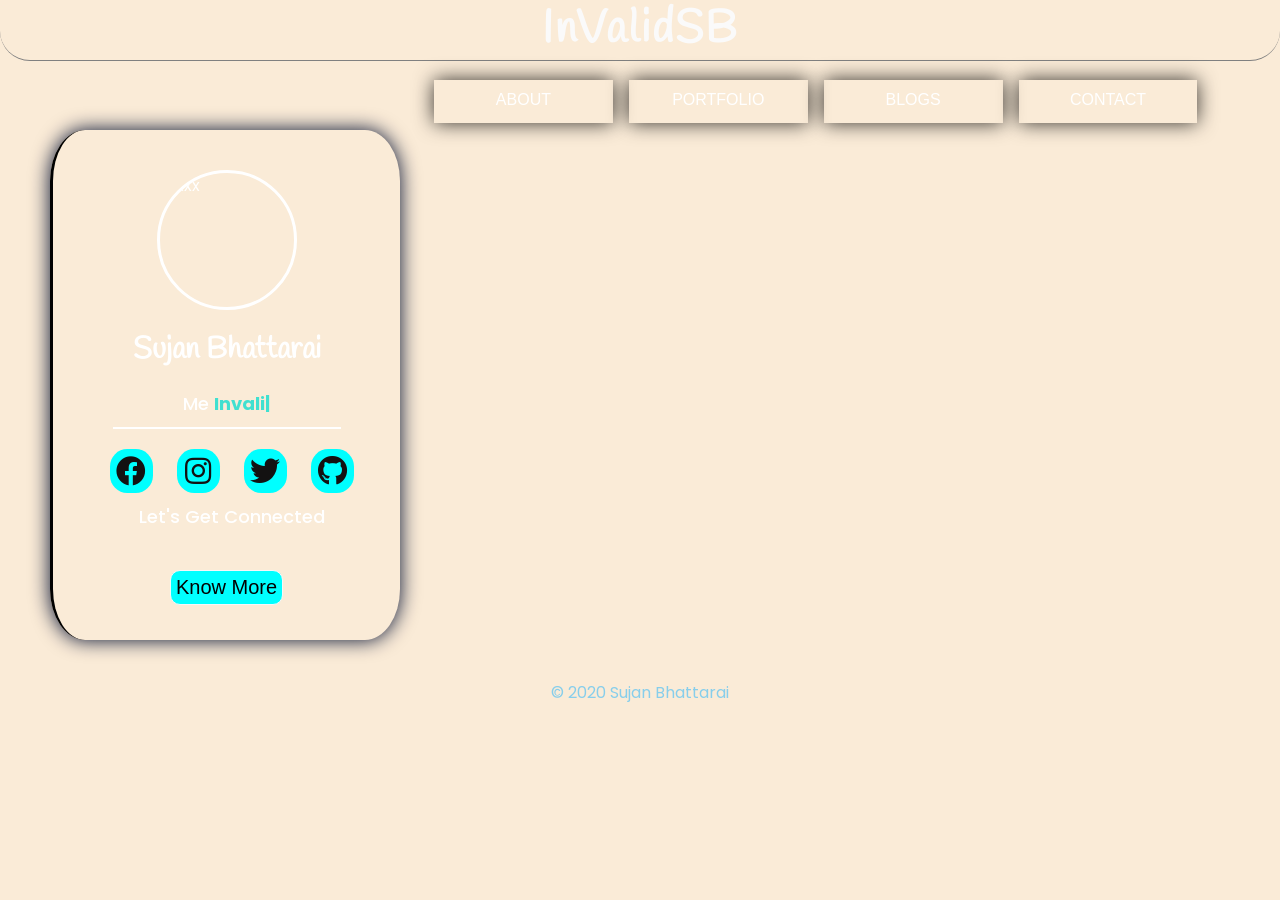
==== main.html @ 9b39e96f "1" ====
<!DOCTYPE html>
<html lang="en">

<head>
  <meta charset="UTF-8" />
  <meta name="viewport" content="width=device-width, initial-scale=1.0" />
  <title>Sujan Bhattarai</title>

  <link rel="stylesheet" href="https://cdnjs.cloudflare.com/ajax/libs/font-awesome/5.13.0/css/all.min.css" />
  <script src="https://ajax.googleapis.com/ajax/libs/jquery/3.5.1/jquery.min.js"></script>

  <link rel="stylesheet" href="style.css" />
</head>

<body>
  <header class="slider">
    <nav>
      <div class="brand">
        <h1 >InValidSB</h1>
      </div>
    </nav>
    <div class="front">
      <div class="home">
        <div class="center">
          <div class="card">
            <div class="profile-image">
              <img src="https://pbs.twimg.com/media/Dw7EWPGXcAA11va?format=jpg&name=small" alt="xxx" />
            </div>
            <div class="card-content">
              <h3>Sujan Bhattarai</h3>
              <h5>Me <span class="type"></span></h5>
            </div>
            <div class="icons">
              <a href="https://www.facebook.com/profile.php?id=100007043717666"><i class="fab fa-facebook"></i></a>
              <a href="https://www.instagram.com/invalid_sb/"><i class="fab fa-instagram"></i></a>
              <a href="https://twitter.com/SujanJa"><i class="fab fa-twitter"></i></a>
              <a href="https://github.com/InvalidSB"><i class="fab fa-github"></i></a>
              <h2>Let's Get Connected</h2>
            </div>
                <div class="card-bottom">
                  <button><a href=".">Know More</a></button>
                </div>
          </div>
        </div>
      </div>
      <div class="hunxaki">
        <!-- try matra ho hai -->
        <div class="container">
          <div class="slides">
            <div class="slide">
              <a href="#">About </a>
              <hr />
              <div class="content">
                <div class="abtme">
                  <div class="left">
                    <img src="./images/Skill.jpg" alt="Abtimage" />
                  </div>
                  <div class="right">
                    <div class="inner">
                      <div class="heading">
                        <h3>Some Information About Me</h3>
                        <hr />
                      </div>
                      <div class="keikura">
                        <p>
                          I am a Computer engineering student currently at
                          third year. I have a deep curiocity on Data-Science
                          and Web development. Love to learn new things
                          #peace.
                        </p>
                        <div class="tag">
                          <h2>Education</h2>
                        </div>

                        <div class="edu">
                          <ul>
                            <li>
                              [ 2015-2017 ]
                              <p>Prerana Science College,Bharatpur</p>
                            </li>

                            <li>
                              [ 2017-Current ]
                              <p>Nepal Engineering college,Bhaktapur</p>
                            </li>
                          </ul>
                        </div>
                        <div class="card-bottom">
                           <!-- <a href="./cv.png" download="Sujan_cv" target="_blank"><button>Download Cv</button></a>  -->
                           <button><a href="./images/cv.png" download="Sujan_cv" target="_blank">Download Cv</a></button> 
                        </div>
                      </div>
                    </div>
                  </div>
                </div>
              </div>
            </div>

            <div class="slide">
              <a href="#">Portfolio</a>
              <div class="content">
                <div class="mywork">
                  <div class="innerpart">
                    <h1>
                      Soon...., I will Post my works, According to Different
                      Topics
                    </h1>
                    <h5>You can go & check Github instead</h5>
                    <div class="icons">
                      <a href="https://github.com/InvalidSB"><i class="fab fa-github"></i></a>
                    </div>
                  </div>
                </div>
              </div>
            </div>

            <div class="slide">
              <a href="#">Blogs</a>
              <hr />
              <div class="content">
                <section class="blogs" id="blog">
                  <div class="contain">
                    <div class="row">
                      <div class="section-title text-center">
                        <h1>Latest Blogs</h1>
                        <hr />
                      </div>
                    </div>
                    <div class="row">
                      <div class="blogs-content">
                        <div class="box">
                          <div class="img">
                            <!-- <img src="./images/g8.jpeg" alt="blog" /> -->
                            <img src="https://external-content.duckduckgo.com/iu/?u=https%3A%2F%2Ftse3.mm.bing.net%2Fth%3Fid%3DOIP.6e6VANhJXmf2MXfTtU-8AQHaDS%26pid%3DApi&f=1" alt="blog" />
                          </div>
                          <div class="info">
                            <span>2 Mar 2020</span> <span>Web-dev</span>
                          </div>
                          <h5>Mern-Stack Development</h5>
                          <p>
                            MERN Stack is a Javascript Stack that is used for easier and faster deployment of full-stack web applications.
                          </p>
                          <a href="https://www.geeksforgeeks.org/mern-stack/">Read More</a>
                        </div>
                        <div class="box">
                          <div class="img">
                            <img src="./images/k.jpg" alt="blog" />
                          </div>
                          <div class="info">
                            <span>12 jun 2020</span> <span>Great-Person</span>
                          </div>
                          <h5>Elon Musk</h5>
                          <p>
                            Elon Reeve Musk FRS (born June 28, 1971) is an engineer, industrial designer, technology entrepreneur and philanthropist
                          </p>
                          <a href="">Read More</a>
                        </div>

                        <div class="box">
                          <div class="img">
                            <img src="https://external-content.duckduckgo.com/iu/?u=https%3A%2F%2Ftse1.mm.bing.net%2Fth%3Fid%3DOIP.FwLiO-fVuOaTJajG20rb1QHaEO%26pid%3DApi&f=1" alt="blog" />
                          </div>
                          <div class="info">
                            <span>22 july 2020</span> <span>Personal-growth</span>
                          </div>
                          <h5>Top 5 Habbits </h5>
                          <p>
                            Wake up earlier, 
                            Exercise regularly, 
                            Drink more water, 
                            Follow a budget, 
                            Eat at least two healthy meals a day,
                          </p>
                          <a href="https://lifegoalsmag.com/habit-ideas-personal-growth/">Read More</a>
                        </div>
                        <!-- <div class="box">
                          <div class="img">
                            <img src="./images/g11.jpeg" alt="blog" />
                          </div>
                          <div class="info">
                            <span>22 july 2020</span> <span>Design</span>
                          </div>
                          <h5>Mern-Stack Development</h5>
                          <p>
                            Lorem ipsum dolor sit amet, consectetur
                            adipisicing elit
                          </p>
                          <a href="">Read More</a>
                        </div> -->
                      </div>
                    </div>
                  </div>
                </section>
              </div>
            </div>

            <div class="slide">
              <a href="#">Contact</a>
              <div class="content">
                <div class="contact-section">
                  <div class="inner-width">
                    <h1>Get in touch with me</h1>
                    <form method="POST" action="https://script.google.com/macros/s/AKfycbyxZby_W9uhSE_0m57rca7SODFcLPugyzc7St0qsI8U2UV4-lI/exec">
                      <input type="text" name="name" class="name" placeholder="Your Name" />
                      <input type="email" name="email" class="email" placeholder="Your Email" />
                      <textarea rows="1" placeholder="Message" name="message" class="message"></textarea>
                      <button>Get in touch</button>
                    </form>
                  </div>
                </div>
              </div>
            </div>
          </div>
        </div>

        <!-- yaha samma -->
      </div>
    </div>
    <footer class="nr">
      <p>&copy; 2020 Sujan Bhattarai</p>
      <p></p>
    </footer>
  </header>
  <footer class="re">
    <p>2020 &copy; Sujan Bhattarai</p>
    <p></p>
  </footer>

  <script src="jquery.ripples-min.js"></script>
  <script src="main.js"></script>
  <script defer src="script.js"></script>
  <script src="typed.js"></script>

  <script type="text/javascript">
    var typed = new Typed(".type", {
      strings: ["InvalidSB", "a Computer Engineer", "a Web-developer"],
      typeSpeed: 100,
      backSpeed: 40,
      loop: true,
    });

    $(".slide a").click(function () {
      $(".slide.active").removeClass("active");
      $(this).closest(".slide").addClass("active");
      return false;
    });
  </script>
</body>

</html>
---- style.css ----
@import url('https://fonts.googleapis.com/css2?family=Poppins&display=swap');
@import url('https://fonts.googleapis.com/css2?family=Handlee&family=Press+Start+2P&display=swap');
*{
    margin: 0;
    padding: 0;
    box-sizing: border-box;
}
body{
    background-color: antiquewhite;
    font-family: 'Poppins', sans-serif;
    height: 100vh;
}
nav{
    background:transparent;
    height: 60px;
   
    display: block;
}
nav .brand{
    font-size: 30px;
    letter-spacing: 2px;
    font-weight: bold;
    color: rgb(250, 250, 250);
    text-align: center;
    font-family: 'Handlee', cursive;
    
  
}
nav .brand h1{
    border-bottom: 1px solid gray;
    display: block;
    border-radius: 30px;
}

.front{
    display: flex;
    justify-content: space-between;
}
.home{
    width: 30%;
    align-content: center;
    margin-left: 10px;
    margin-top: 30px;
}
.center{
    align-items: center;
    padding: 40px;
}
.card{
    padding: 20px;
    width: 350px;
    height: auto;
    overflow: hidden;
    background: transparent;
    border-radius: 10%;
    box-shadow: 0 0 20px rgb(2, 13, 47);
    display: flex;
    border-left: 3px solid #000;
    color: white;
    flex-direction: column;
    justify-content: center;
    align-items: center;
}

.profile-image img{
    margin-top:20px;
    height: 140px;
    width: 140px;
    margin-left: auto;
    margin-right: auto;
    display: block;
    border: 3px solid #fff;
    border-radius: 50%;
    object-position: center;
    object-fit: cover;
    transition-duration: 0.3s;
    transition-property: transform;

}
.profile-image img:hover{
    transform:scale(1.1) ;
}
.card-content h3{
    font-size: 30px;
    text-align: center;
    margin: 20px;
    font-family: 'Handlee', cursive;
    
}
.card-content h5{
    font-size: 18px;
    font-weight: 500;
    text-align: center;
    padding: 10 10 15 20px;
    border-bottom: 2px solid #fff;
    padding-bottom: 10px;
}
.card-content  h5 span{
    color: turquoise;
    font-weight: bold;
    
}
.social-link{
    margin: 10px;

}
.icons{
    justify-content: center;
    align-items: center;
    padding: 10px;
    margin-left: 10px;
    margin-bottom: 15px;
    text-align: center;
  }
.icons a{
    display: inline-flex;
    text-decoration: none;
    font-size: 30px;
    width: 43px;
    height: 44px;
    color: #131212;
    background-color: aqua;
    align-items: center;
    justify-content: center;
    border-radius: 40%;
    padding: 10px;
    margin: 10px;
  }
.icons a:hover{
    background-color: rgb(1, 5, 17);
    color:#fff;
    transform: rotate(360deg);
    transition: 2s ease-in-out;
  
  }
  .icons h2{
      font-weight: 500;
      font-size: large;
  }
.icons a i{
    transition: 0.3s ease-in;
  }
  .icons.card-bottom{
      text-align: center;
      height: 35px;
      width: 40%;
      font-size: 20px;
      align-items: center;
      background-color: #f10505;

  }
  .card-bottom button{
      padding: 5px;
      margin: 15px;
      border: 1px solid #f6f7f8;
      font-size: 20px;
      text-align: center;
      border-radius: 10px;
      background-color: aqua;
  }
  .card-bottom button:hover{
      background-color: rgb(5, 5, 5);
        color: #fff;
        transition: 1s ease-in-out;
        border: 1px solid #f6f7f8;
    }
    .card-bottom a:hover{
    color:white;
    
    }
    .card-bottom button a{
        text-decoration: none;
        color:black;
    }

.slider{
    background-image: url(https://external-content.duckduckgo.com/iu/?u=https%3A%2F%2Fwallpapertag.com%2Fwallpaper%2Ffull%2F5%2Fa%2F4%2F516277-new-programmer-wallpapers-2560x1440-for-tablet.jpg&f=1&nofb=1);
    background-size: cover;
    height: 100vh;
    background-position: center;
    background-attachment: fixed;


}

.hunxaki{
    height: auto;
    width: 80%;
    background-color:transparent;
    margin-right: 20px;
    margin-top: 0px;
}

  
@media screen and (max-width:768px){
    body{
        height: max-content;
        display: flex;
        flex-direction: row;

    }
    
    .slider{
       overflow-x: hidden;
       width: 100vw;
       background-position: center;
       background-repeat: repeat-y;
   }
    .front{
        align-items: center;
        justify-content: center;
        margin-bottom: 10;
        margin: 0;
        padding: 0;
        display:flex;
        flex-direction: column;
        margin-bottom: 20px;
        height: fit-content;
    }
    .home{
        width:100%;
        padding: 0;
        
        margin:5px ;
        align-items: center;
        justify-content: center;
    }
    .center{
        padding: 20px;
    }
    .card{
        padding: 0;
        width: 100%;
        margin: auto;

    }
    .hunxaki{
        width: 100%;
        padding:0 ;
        margin-right: 0;
    }
  
  }






/* try matra ho hai */

.slides {
    position: relative;
    display: block;
    
}
.slides .slide {
    position: absolute;
    top: 0;
    width: calc(25% - 1em);
    max-height: 2.7em;
    margin: 20px;
    padding: 11px;
    background: #34495e;
    color: rgb(252, 253, 252);
    float: left;
    box-shadow: 0 0 20px rgba(0, 0, 0, 0.8);
    overflow: hidden;
    transition: max-height 0.25s ease-in-out, width 0.25s 0.25s ease-in-out, left 0.25s 0.5s ease-in-out, top 0.25s 0.75s ease-in-out;
}
.slides .content{
    padding: 15px;
    border-radius: 10px;
}
.slides .content:hover{
    background-color: rgb(22, 22, 22);
}
.slides .slide:nth-child(1) {
    left: 0%;
    background: transparent;
     
}
.slides .slide:nth-child(2) {
    left: 25%;

    background: transparent;
}
.slides .slide:nth-child(3) {
    left: 50%;
     
      background: transparent;
}
.slides .slide:nth-child(4) {
    left: 75%;
 
    background: transparent;
    
}
.slides .slide > a {
    display: block;
    padding-bottom: 1em;
    font-family: 'Roboto Condensed', sans-serif;
    text-transform: uppercase;
    text-decoration: none;
    color: #fff;
    text-align: center;
    transition: color 2s;
}
.slides .slide.active {
    position: absolute;
    top: 4.5em;
    left: 0;
    width: 100%;
    max-height: 33em;
    overflow: hidden;
    float: none;
    transition: top 0.25s 1s ease-in-out, left 0.25s 1.25s ease-in-out, width 0.25s 1.5s ease-in-out, max-height 0.25s 1.75s ease-in-out;
}
.slides .slide.active a {
    color: white;
}

*, *:before, *:after {
    box-sizing: border-box;
}

  

.container {
    width: 90%;
    max-width: 1200px;
    margin-left: 20px;
     
}


@media screen and (max-width:768px){
    .hunxaki{
        align-content: center;
        height: auto;
        width: 100%;
        margin: 0;
    }
    .container{
        width: 100%;
        align-content: center;
        justify-content: center;
        padding-left: 0;
        margin-left: 0;
        margin-right: 0;
    }
    .slides{
        display: block;
        padding-left: 0;
        margin-right: 0;
    }
    .slides .slide{
        margin: 10px auto;
        max-height:2em;
        align-items: center;
        padding: 2px;
        padding-bottom: auto;
        align-content: center;
        position: none;
        margin-right: 0;
    }
    .slides .slide > a {
        padding-bottom: 1em;
        font-size: 20px;
        padding-right: 0;
        
        margin-right: 0;
        text-transform: capitalize;
    }
    .slides .slide.active{
        max-height: 140em;
        overflow-x: hidden;
    }

    }



  /* About me page ko lagi */
  .abtme{
      width: 100%;
      height: auto;
      display: flex;
      justify-content: space-around;

  }
  .abtme .left{
      width: 40%;
      height: 500px;
      margin: 10px;

  }
  .abtme img{
      width:100%;
      height:400px;
      object-position: center;
      object-fit: cover;
      border-bottom-left-radius:45px;
      border-top-right-radius:45px;
      
    }
    .abtme .right{
        width: 60%;
        margin-left: 20px;
    }
    .abtme .right .h3{
        margin-bottom: 15px;
        font-weight: 200;
    }
    .inner .keikura p{
        font-weight: 200;
        padding-top: 0px;
    }
  
    .edu{
        margin-left: 20px;
        display:block;
        border-left: 5px solid#fff;
        border-radius: 5px;
        padding:20px ;
        background-color: saddlebrown;
    }
    .edu li{
        list-style: outside;
        padding: 15px;
    }
    .edu ul li p{
        margin: 0;
        padding: 0;
    }
    .edu ul{
        display: inline-block;
        flex-direction:column;
    }


    @media screen and (max-width:768px){
    .abtme{
        display: inline-block;
    }
    .abtme .left{
        width: 100%;
        padding-left: 10px;
        padding-right: 20px;
        height: auto;
    }
    .abtme .right{
        margin-top: 0;
        width: 100%;
    }
    .abtme img{
      height:300px;
      object-position: center;
      object-fit: cover;
      border-bottom-left-radius:25px;
      border-top-right-radius:25px;
    }
    .edu{
        margin: 20px;
        margin-left: 0px;
        margin-bottom: 0;
    }
    .keikura .card-bottom{
        margin: 0;
        padding: 0;
        align-items: center;
        justify-content: center;
    }
    .keikura > button{
        margin: 0;
        padding: 0;
    }
    }


/* portfolio works haru ko */
.mywork{
    width:80%;
    margin: auto;
}
.mywork .innerpart{
    text-align: justify;
    font-weight: 100;
}

.mywork .innerpart h1{
    text-align: center;
    font-size: 20px;
    font-family:'Handlee' ;
    }
.mywork .innerpart h5{
    font-size: 16px;
    text-align: center;
    margin: 20px;
    

}
/* blog section ko lagi */

.blogs{
    padding:10px;
    align-items: center;
    justify-content: center;
	background-color:transparent;
}



.blogs .blogs-content{
    display: flex;
    margin: 10px;
    /* width: max-content;
    overflow-y: hidden;
    overflow-x: scroll; */
	justify-content: space-between;
}

.blogs .blogs-content .box{
   
    width: 30%;
    display: block;
    height: max-content;
    border-radius: 10%;
    margin-right: 10px;
    overflow-y: none;
    
  
}

.blogs .blogs-content .box .img{
    overflow: hidden;
    width: 100%;
    height: 170px;
}
.blogs .blogs-content .box .img img{
 width: 100%;
 display: block;
 height: 100%;
 transition: all .5s ease;
}
.blogs .blogs-content .box:hover .img img{
   transform: scale(1.1);
}
.blogs .blogs-content .box .info {
    padding:10px 0;
    text-align: center;
}
.blogs .blogs-content .box .info span{
	font-size: 12px;
	color:#afadad;
	display: inline-block;
}
.blogs .blogs-content .box .info span:nth-child(2){
   border-left:1px solid #dddddd;
   padding-left:8px;
   margin-left:10px;
}
.blogs .blogs-content .box h5{
	font-size:16px;
	font-weight:600;
	color:#f8f6f6;
	margin:0 0 10px;
    padding:0;
    align-items: center;
    text-align: center;

}
.blogs .blogs-content .box p{
 font-size: 15px;
 font-weight: 400;
 line-height:20px;
 color:#f5efef;
 margin: 10 10px;
 text-align: justify;
}
.blogs .blogs-content .box a{
	font-size: 14px;
	color:#febd01;
	text-transform: uppercase;
	font-weight: 200;
	text-decoration: none;
	display: inline-block;
	text-align: center;
	-webkit-transition: all .5s ease;
	transition: all .5s ease;
}

.blogs .blogs-content .box a:hover{
	color:#000000;
	border-color: #000000;
}
@media screen and (max-width:600px){
    .blogs{
        width: 100%;
    }
    .blogs .blogs-content{
        display:inline-flex;
        flex-direction: column;
    }
    .blogs .blogs-content .box{
        width: 90%;
        margin: auto;
        padding: 15px;
        margin-bottom: 20px;
        display: block;
        box-shadow: 0 0 20px rgba(1, 5, 17,0.8);
    }
    .blogs .blogs-content .box .img{
        overflow: hidden;
        width: 100%;
        height: 200px;
  }
}


  /* contact us ko model vitra ko  */
  .contact-section{
    background: transparent;
    padding: 40px 0;
    text-align: center;
    border-radius: 20px;
  }
  
  .inner-width{
    max-width: 600px;
    margin: auto;
    padding: 0 20px;
  }
  
  .contact-section h1{
    font-size: 20px;
    color: #fff;
    margin-bottom: 10px;
    text-transform: uppercase;
    letter-spacing: 2px;
    font-weight: 400;
  }
  
  .name,.email,.message{
    background: none;
    border:none;
    outline: none;
    border-bottom: 1px solid;
    color: rgb(247, 246, 246);
    padding: 10px 6px;
    font-size: 14px;
    margin-bottom: 30px;
  }
  
  .name{
    float: left;
    width: 260px;
  }
  
  .email{
    float: right;
    width: 260px;
  }
  
  .message{
    min-width: 100%;
    max-width: 100%;
  }
  
  
  .contact-section button{
    background: cyan;
    color: #0c0c0c;
    border: 1px solid #f6f7f8;
    padding: 12px 40px;
    border-radius: 8px;
    text-transform: uppercase;
    font-size: 14px;
    transition: 0.4s linear;
    cursor: pointer;
  }
  
  .contact-section button:hover{
    background: #0a0a0a;
    color: #fff;
  }
  
  
  @media screen and (max-width:600px){
    .name,.email{
      width: 100%;
    }
  }
 .re{
    display: none;
 }
  .nr{
        
      display:block;    
      text-align: center;
      font-size: 16px;
      padding: 0;
      color: skyblue;
  }

  @media screen and (max-width:768px){
   .header{
       display: flex;
       flex-direction:justify;

   }
   ::-webkit-scrollbar{
    width:8px;
    
}
::-webkit-scrollbar-thumb{
height: 20%;
border-radius: 6px;
background: linear-gradient(to bottom,transparent,#fd1d1d,#833ab4);
}


    .nr{
        display: none;
    }
    .re{
        margin: auto;
        justify-content: center;
        display: block;
        position: absolute;
        bottom:0;
        color: cyan;
        left: 28%;
        text-align: center;
    }

}
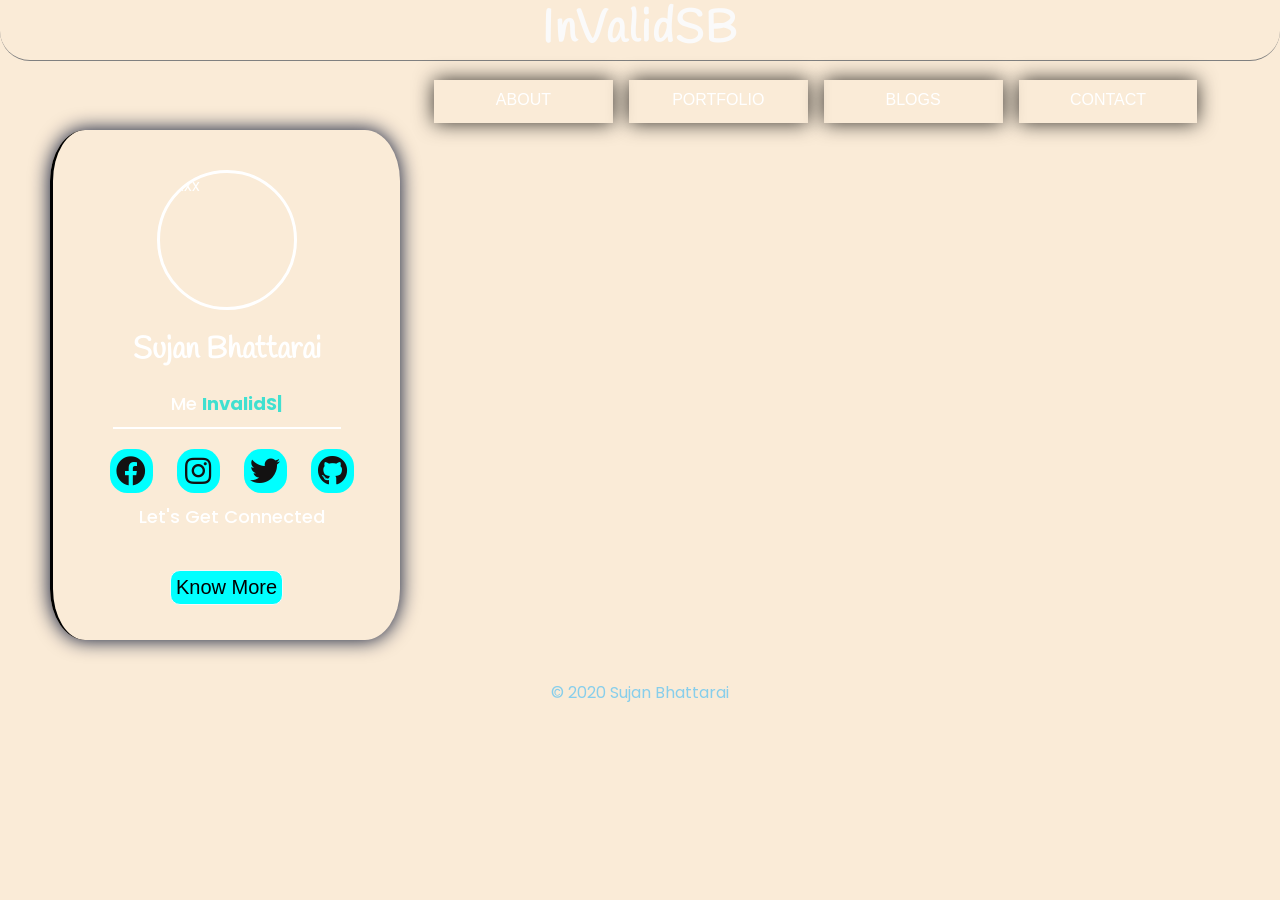
==== commit 4e3d1528: "a" ====
--- a/main.html
+++ b/main.html
@@ -122,7 +122,7 @@
                   <div class="contain">
                     <div class="row">
                       <div class="section-title text-center">
-                        <h1>Latest Blogs</h1>
+                        <h1>Recent Blogs</h1>
                         <hr />
                       </div>
                     </div>
@@ -136,7 +136,7 @@
                           <div class="info">
                             <span>2 Mar 2020</span> <span>Web-dev</span>
                           </div>
-                          <h5>Mern-Stack Development</h5>
+                          <h5>Mern-Stack Web-Development</h5>
                           <p>
                             MERN Stack is a Javascript Stack that is used for easier and faster deployment of full-stack web applications.
                           </p>
